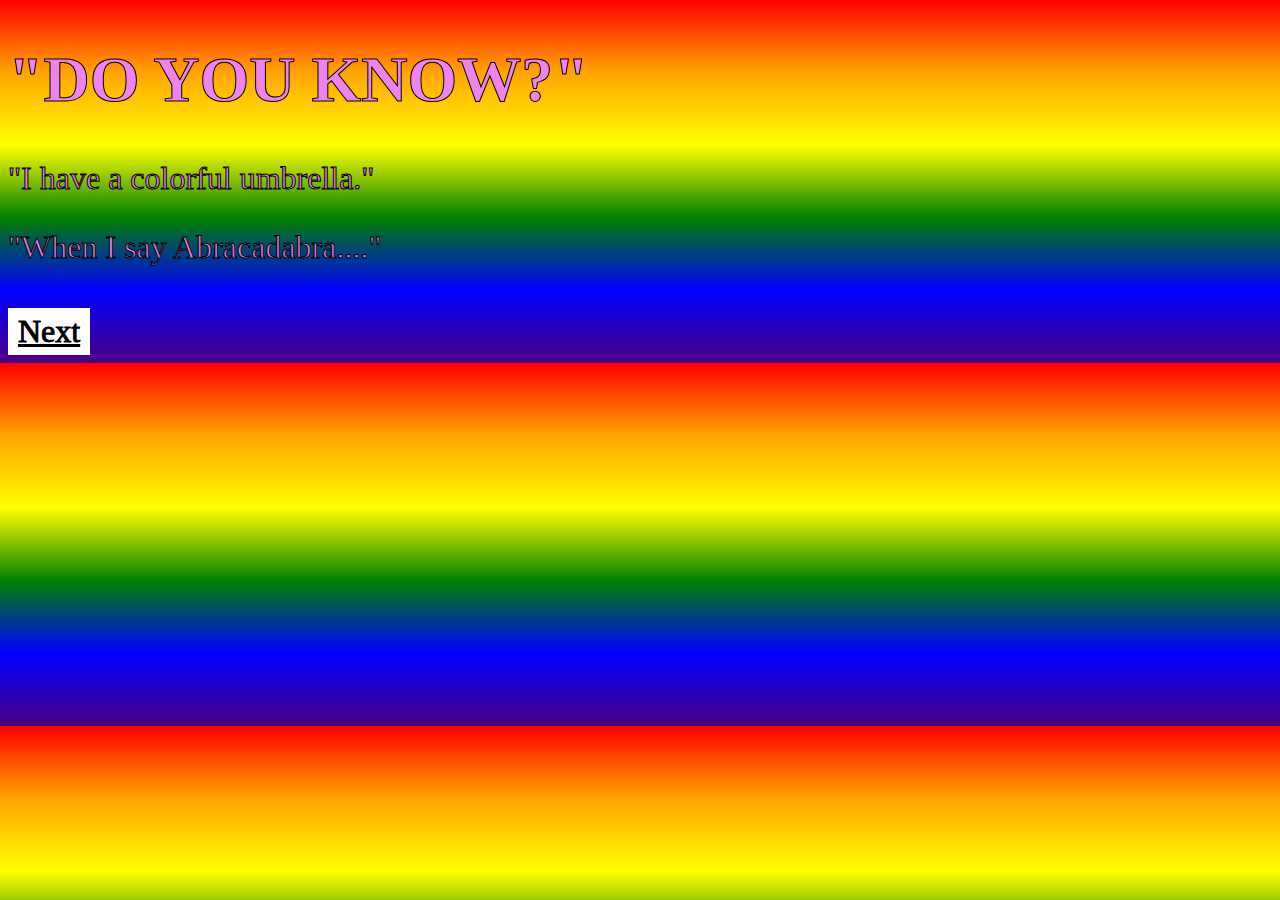
==== index.html @ 169e0386 "Put my pages together" ====
<!DOCTYPE html>
<html lang="en">
<head>
    <meta charset="UTF-8">
    <meta name="viewport" content="width=device-width, initial-scale=1.0">
    <title>Page 1</title>
    <link rel="stylesheet" href="style.css">
</head>
<body class="page1">
    <div class="content">
        <h1>"DO YOU KNOW?"</h1>
        <p>"I have a colorful umbrella."</p>
        <p> "When I say Abracadabra...."</p>
        <nav>
            <a href="page2.html">Next</a>
        </nav>
    </div>
</body>
</html>
---- style.css ----
body {
    font-family: 'Impact';
    -webkit-text-stroke: 1px black;
    font-size: 2em; 
}

.page1 {
    background: linear-gradient(to bottom,  red, orange, yellow, green, blue, indigo);
    color:violet;
}

.page2 {
    background: linear-gradient(to bottom, indigo, blue, green, yellow, orange, red);
    color:yellow;
}

.page3 {
    background: linear-gradient(to right, indigo, blue, green, yellow, orange, red);
    color:fuchsia;
}

.page4 {
    background: linear-gradient(to right,red, orange, yellow, green, blue, indigo);
    color: white;
}

nav a {
    display: inline-block;
    background: #FFF;
    color: #000;
    padding: 5px 10px;
    margin-top: 10px;
}
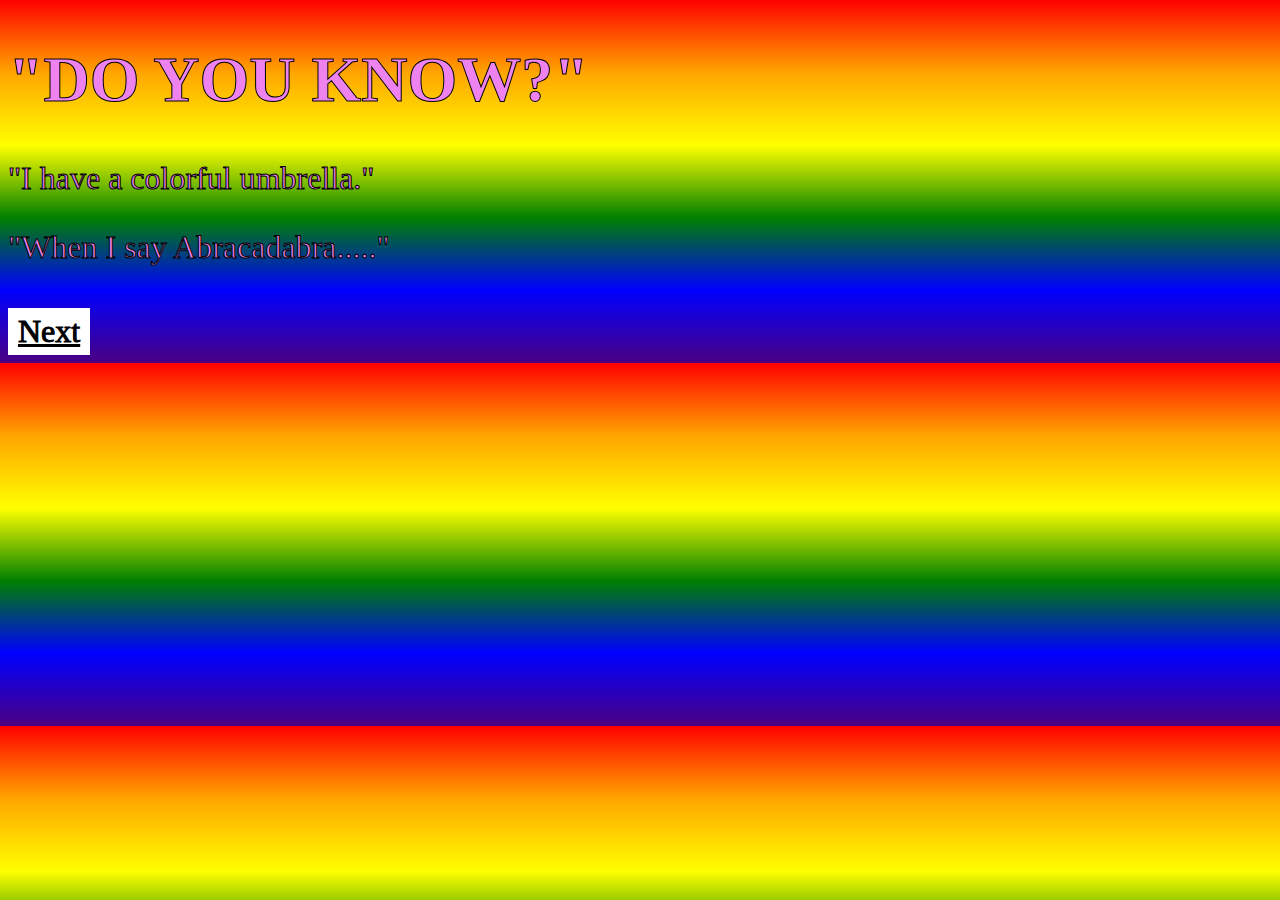
==== commit 454be003: "ADD ." ====
--- a/index.html
+++ b/index.html
@@ -10,7 +10,7 @@
     <div class="content">
         <h1>"DO YOU KNOW?"</h1>
         <p>"I have a colorful umbrella."</p>
-        <p> "When I say Abracadabra...."</p>
+        <p> "When I say Abracadabra....."</p>
         <nav>
             <a href="page2.html">Next</a>
         </nav>
